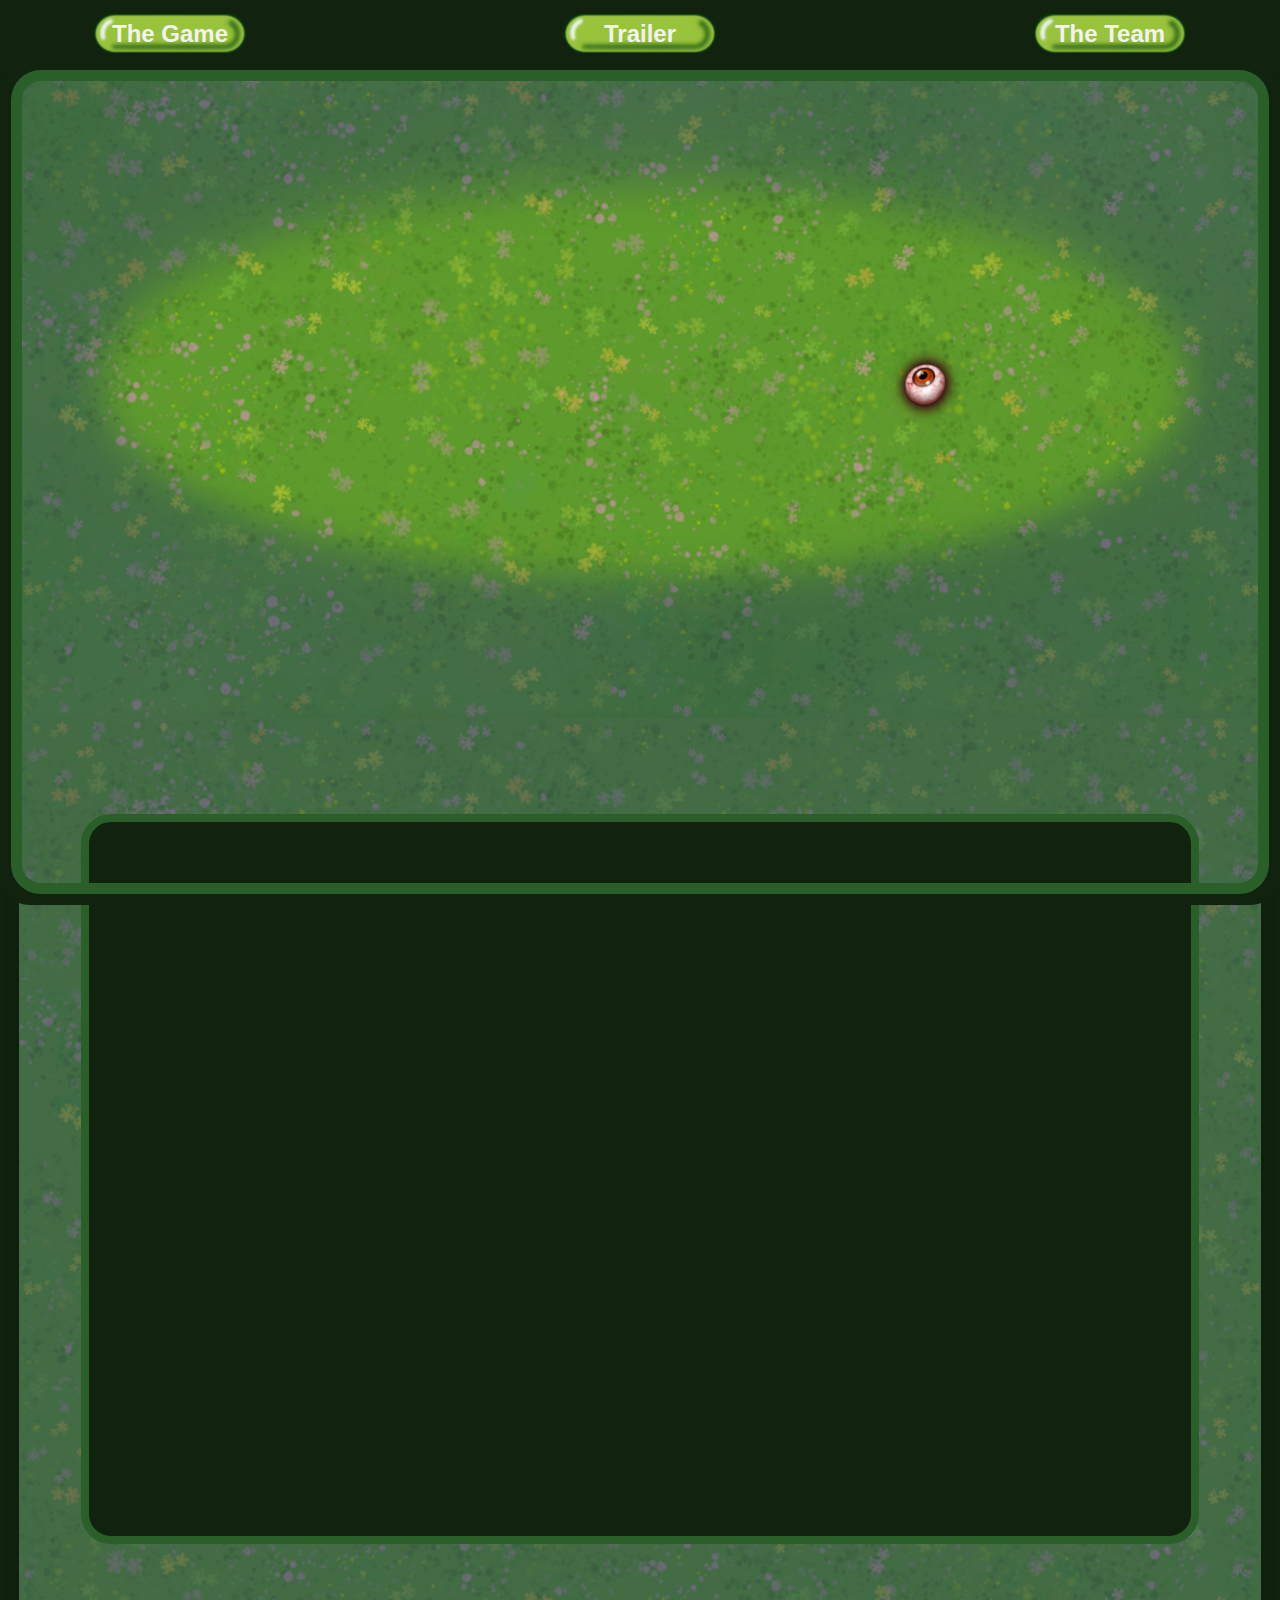
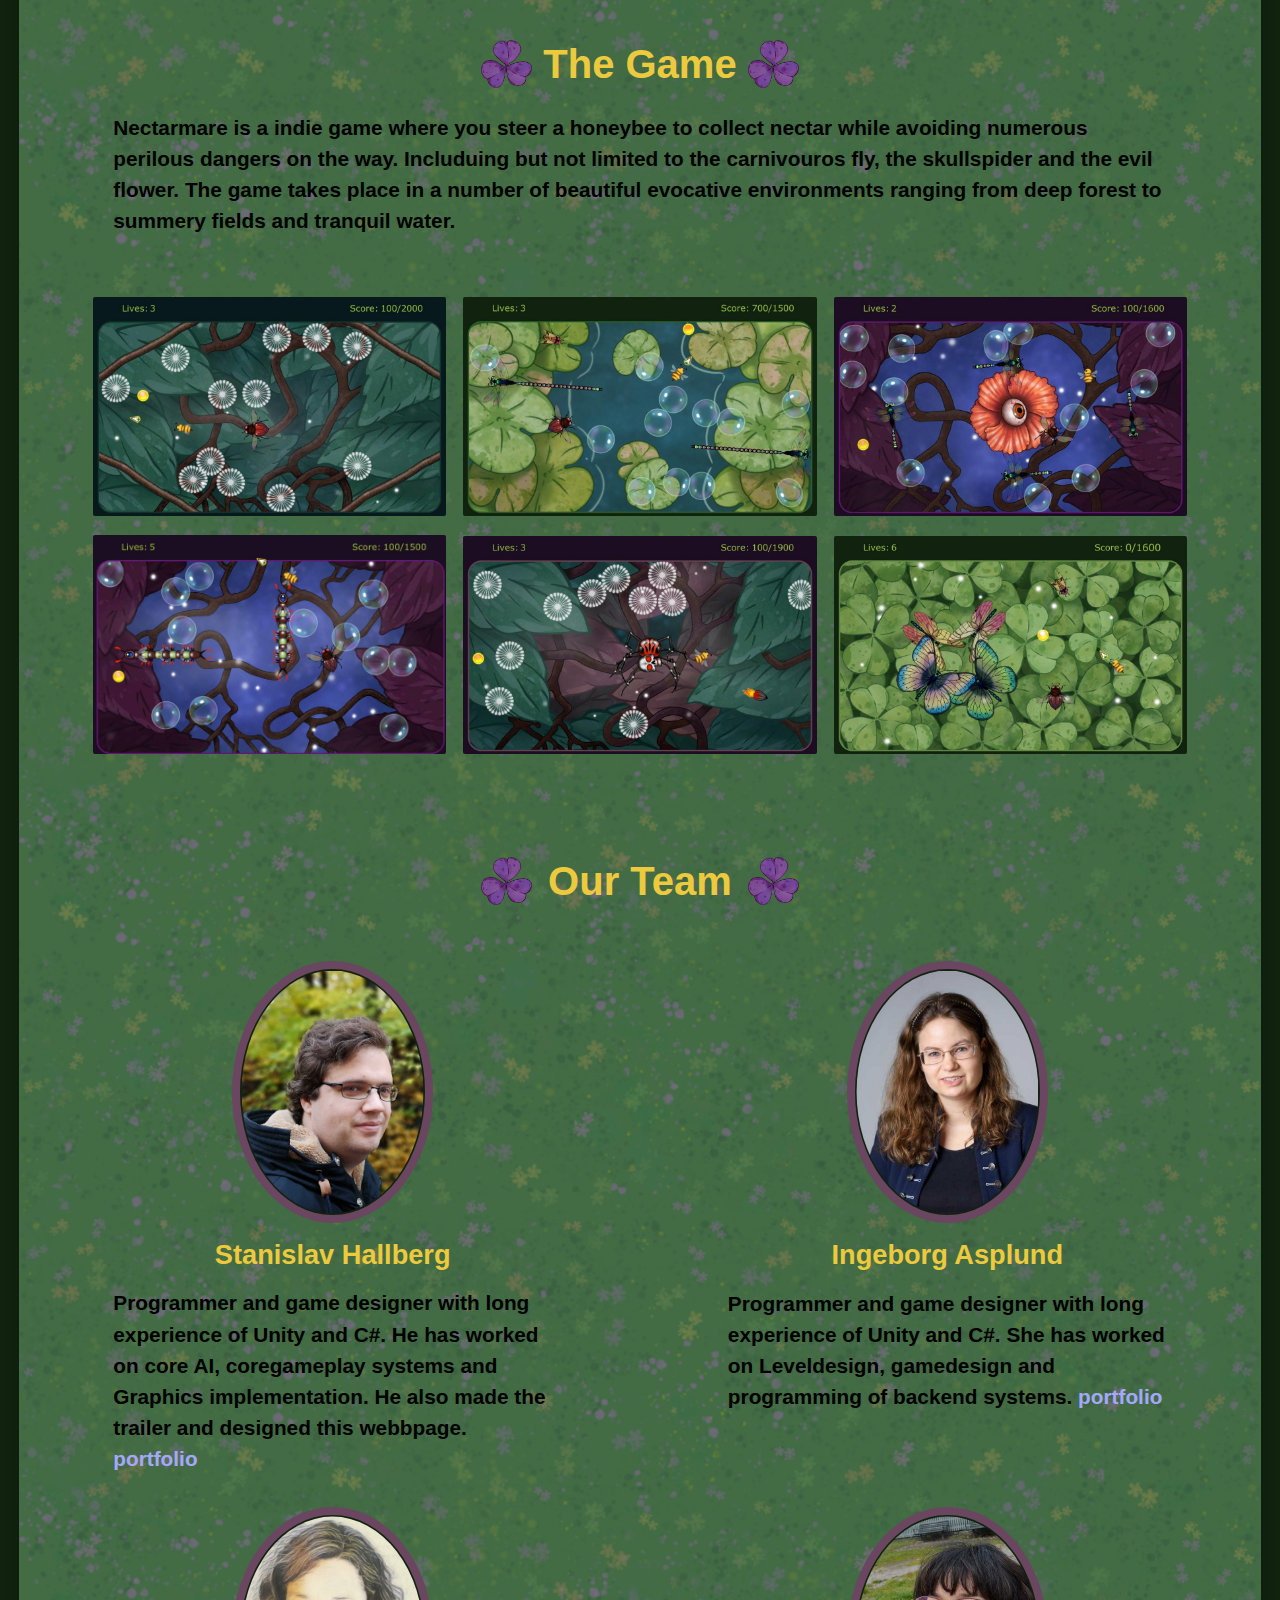
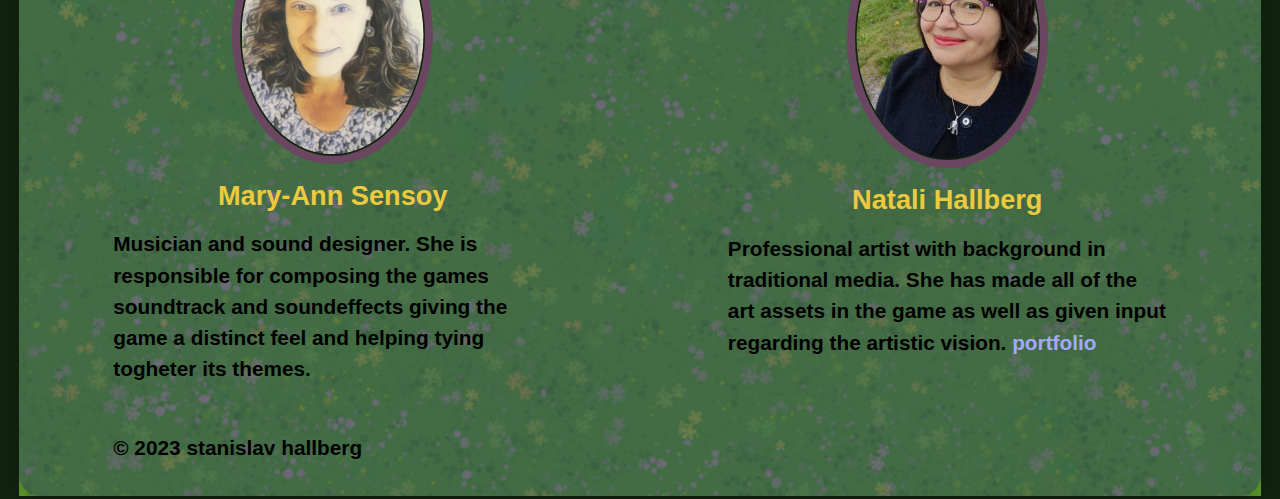
==== index.html @ 650ddcc2 "no message" ====
<!DOCTYPE html>
<html lang="en" dir="ltr">
  <head>
    <meta charset="utf-8">
    <title>Nectarmare</title>
      <link rel="stylesheet" href="https://cdn.jsdelivr.net/npm/bootstrap@4.3.1/dist/css/bootstrap.min.css" integrity="sha384-ggOyR0iXCbMQv3Xipma34MD+dH/1fQ784/j6cY/iJTQUOhcWr7x9JvoRxT2MZw1T" crossorigin="anonymous">
    <link rel="stylesheet" href="./css/index.css">
  </head>
  <body>



    <section class ="main-site">
        <div>
        <div class="background">
        <img class="eye" src="Graphics/IMG_3752.png">
            <img class="titel" src="Graphics/TitelShadow.png">


        </div>
        </div>
        <div class="shadow">
            <div  id="trailer">
                <div><iframe  src="https://www.youtube.com/embed/0ADDSR5HvQ4" title="YouTube video player" frameborder="0" allow="accelerometer; autoplay; clipboard-write; encrypted-media; gyroscope; picture-in-picture; web-share" allowfullscreen></iframe></div>
              </div>

              <div  id="game">
                  <div class=""><div class="row"><img class="clover col left_clover" src="Graphics/cloverLeaf.png">
                  <h1 class="col">The Game</h1><img class="clover right_clover col" src="Graphics/cloverLeaf.png"></div>
                      <p>Nectarmare is a indie game where you steer a honeybee to collect nectar while avoiding numerous perilous dangers on the way. Includuing but not limited to the carnivouros fly, the skullspider and the evil flower. The game takes place in a number of beautiful evocative environments ranging from deep forest to summery fields and tranquil water. </p>
                      </div>


                  <div class="images">
                    <img class ="screenshot"src="./Graphics/1s.jpg" alt="screenshot 1">
                    <img class ="screenshot"src="./Graphics/2s.jpg" alt="screenshot 2">
                    <img class ="screenshot"src="./Graphics/3s.jpg" alt="screenshot 3">
                      <img class ="screenshot"src="./Graphics/4s.jpg" alt="screenshot 4">
                      <img class ="screenshot"src="./Graphics/5s.jpg" alt="screenshot 5">
                      <img class ="screenshot"src="./Graphics/6s.jpg" alt="screenshot 6">
                  </div>

              </div>

              <div  id="team">
                  <div class="row team_titel"><img class="clover col left_clover" src="Graphics/cloverLeaf.png"> <h1 class="col">Our Team</h1><img class="clover right_clover col" src="Graphics/cloverLeaf.png"></div>
              <div class="row">
                  <div class="col left bio">

                  <img class ="portrait" src="./Graphics/stanislav.jpg" alt="Stanislav">
                  <div ><h3>Stanislav Hallberg</h3><p>Programmer and game designer with long experience of Unity and C#. He has worked on core AI, coregameplay systems and Graphics implementation. He also made the trailer and designed this webbpage. <a class="link" href="http://stanirandom.github.io//">portfolio </a></p></div>
                </div>
                <div class="col right bio">

                  <img class ="portrait"src="./Graphics/Ingeborg.jpg" alt="Ingeborg">
                  <div ><h3>Ingeborg Asplund</h3><p>Programmer and game designer with long experience of Unity and C#. She has worked on Leveldesign, gamedesign and programming of backend systems. <a class="link" href="https://www.ingeborgasplund.eu/">portfolio </a></p></div>
                </div>

              </div>
              <div class="row">

                <div class="col left bio">

                  <img class ="portrait" src="Graphics/mary-ann.jpg" alt="Mary-Ann">
                  <div ><h3>Mary-Ann Sensoy</h3><p>Musician and sound designer. She is responsible for composing the games soundtrack and soundeffects giving the game a distinct feel and helping tying togheter its themes.
</p></div>
                </div>
                  <div class="col right bio">

                  <img class ="portrait" src="./Graphics/natali.jpg" alt="Natali">
                    <div ><h3>Natali Hallberg</h3><p>Professional artist with background in traditional media. She has made all of the art assets in the game as well as given input regarding the artistic vision. <a class="link" href="http://hallbergfaux.se//">portfolio</a></p></div>
                </div>
              </div>
                  <footer class="">
        <p>&copy; 2023 stanislav hallberg<p>
    </footer>
              </div>

            </div>

    </section>
       <section id = "heading-banner" class ="heading-style">
        <nav class = "navbar navbar-lg">
          <a class = "nav-item active" href="#game">The Game</a>
          <a  class = "nav-item" href="#trailer">Trailer</a>
          <a  class = "nav-item" href="#team" >The Team</a>
        </nav>
           <div id="window"><div ><div class="popup"><img src="" class="large-image" alt=""></div>

               </div>
           </div>
    </section>

  </body>

    <script  src="code.jquery.com_jquery-3.7.0.min.js"></script>
   <script src="Source/indexCode.js"></script>
    <script src="indexScript.js"></script>
</html>
---- css/index.css ----
body{
    
    background-color: #11220f;
    padding: 1.2rem;
}
.background{
    position: relative;
}
 .titel{
  width: auto;
  height : auto;
  max-height: 100%;
  max-width: 100%;
    
    
    background-image: url("../Graphics/TitelImage.png");
    background-size: contain;
    border-radius:21px 21px 0 0;
   
}
.shadow{
    background-image: url("../Graphics/Shadow.png");
     border-radius:0 0 21px 21px;
    
    
}
iframe { 
  width: 100%;
  aspect-ratio: 16 / 9;
    height: 75vh;
     
}
#trailer{
    width: 90%;
    
    margin: auto;
    
    padding-top: 6rem;
    
   
}
#trailer div{
    margin: auto;
    
    padding: 1rem;
     color: #2b5f29;
    border: 0.5rem solid;
    border-radius: 30px;
    background-color: #11220f;
}
h1{
  font-size: 2.5rem;
  font-weight: bold;
  padding: 0;
    color:#edca3d;
}
h2{
  font-size: 2rem;
  font-weight: bold;
 
    color:#edca3d;
}
h3{
  font-size: 1.7rem;
  font-weight: bold;
 margin-top: 1rem;
    margin-bottom: 0;
    color:#edca3d;
}
p{
  text-align: left;
    color: black;
    margin:  2rem;
    margin-top: 1rem;
     font-size: 1.3rem;
   font-weight: bold;
}

.row{
   margin: auto;
    /*display: flex;*/
    width: 100%;
  
}
.col{
    
    flex: 1;
   
    box-sizing: border-box;
    padding: 0;
    
}
.col .dark{
     height: 100%;

}
.heading-style{
  color:#eafae6;
  padding: 1rem 4rem;
 
  background-size: 300px;
  font-size: 1.5rem;
  font-weight: bold;
  background-repeat: repeat-x;
}
.nav-item{
    width: 9.5rem;
  color: #eafae6;
    background-image: url(../Graphics/butten1.png);
     background-size:cover;
     background-repeat:no-repeat;
    background-position: center;
    
    padding:0.1rem;
}
a:active  {
   background-image: url(../Graphics/butten2.png);
}
.main-site{
  
  
  text-align: center;
    
  background-color: #eafae6;
    background-image:url("../Graphics/BackGroundImage.jpg");
    background-repeat: repeat-y;
    background-size: contain;
    /* border-style: solid;
    color: #2b5f29;
    border: 0.5rem solid;
    border-radius: 30px;;*/
   margin-bottom: -1rem;
    
}
#heading-banner {
    position: fixed;
    top: 0;
    left: 0;
    width: 100%;
   height: 100%;
    padding: 0;
    pointer-events: none;
    
}
.navbar{
    margin:0 auto;
    text-align: center;
   padding: 14px calc(5% + 30px);
    background-color: #11220f;
    pointer-events:auto;
}
.navbar a {
  float: left;
  display: block;
  color: #f2f2f2;
  text-align: center;
   
 
  text-decoration: none;
}
#window{
  min-height: calc(100vh - 55px);
    width: 100%;
    /*background-color: none;*/
    color: #11220f;
    border: 1rem solid;
    border-radius: 30px;
    margin-top: -0.5rem;
    /*margin: -0.5rem -0.5rem;*/
}
#window div{
    color: #2b5f29;
    border: 0.7rem solid;
     border-radius: 30px;
     height: calc(100vh - 4.8rem);
    width: calc(100% + 0.6rem);
     margin: -0.3rem;
}
#game{
    padding-top:6rem;
    width: 90%;
    margin: auto;
}
.screenshot{
  
  padding:  5px;
  border-radius: 7px;
    margin: 0.1rem;
    margin-top: 0.5rem;
}
.images{
  
  /*width: calc(90% + 10px);*/
     margin: auto;
    margin-top: 3rem;
  
}
.clover{
   object-fit:contain;
width:auto;
height: 3rem;
    padding: 0;
    
    
}
.left_clover{
    margin-right: 3rem;
    left: calc(30% - 5rem);
}
.right_clover{
   margin-left: 3rem;
    right: calc(30% - 5rem); 
}
#team{
    width: 90%;
    margin: auto;
   
    padding: 0;
    display: grid;
    padding-top: 6rem;
    
}
.team_titel{
    margin-bottom: 3rem;
}
.portrait{
  
    width: 40%;
  border-radius: 50%;
    border-width: 1rem;
    border: 0.5rem solid;
    padding: 0.1rem;
    background-color: #11220f;
     color: #6b4661;
}
.leftclover{
  width: 7%;
  position: absolute;
  left: 92%;
  top:15%;
  transform:rotate(45deg);
}
.rightclover{
  width: 7%;
  position: absolute;
  right: 92%;
  top:15%;
  transform: rotate(-45deg);
}
.eye{
    
    width: 7%;
   position: absolute;
  left: 69.5%;
  top:45.5%;
     margin: 0px auto;
    background-image: ;
}
.dark{
    
    background-color: #11220f;
     border-style: solid;
    color: #2b5f29;
    border: 0.5rem solid;
    border-radius: 30px;
    margin: auto ;
    padding-top: 1rem;
    
}
.bio .dark{
    margin: 0;
    
    padding-bottom: 10%;
    
}
.dark p{
    color: white;
   
    
}
.bio{
    margin: 0 5%;
    
    font-size: 1.2rem;
   font-weight: bold;
}
.popup{
    opacity: 0;
     background-color: rgba(0, 0, 0, 0.75);;
     width: 100%;
   height: calc(100% + 0.5rem)!important;
    border-width: 0!important;
    margin-bottom: 3rem !important;
}
.large-image{
    
    pointer-events: none;
    width: 100%;
    height: 100%;
    object-fit:contain;
    overflow: hidden;
    border-radius: 5rem;
   padding: 1rem;
    
    
   
}

.popup.active{
    opacity: 1;
    pointer-events:auto;
}
footer{
   margin-left: 0;
    
}

a.link{
    color: #a4a8fd;
     text-decoration: none;
}
a.link:hover,
a.link:focus {
    color: #6b4661;
}
@media (min-width: 767px){
    .screenshot{
        width: 32.5%;
    }
    .right{
        margin-right: 0;
    }
    .left{
        margin-left: 0;
    }
    
}@media (max-width: 775px){
    .screenshot{
        width: 48%;
    }
    .row{
        flex-direction: column;
    }
    .bio{
        margin: 0;
    }.clover{
        display: none;
    }
    .navbar{
        padding: 14px 1px;
        }
    
}@media (max-width: 475px){
    .screenshot{
        width: 100%;
    }.screenshot{
        width: 100%;
    }.navbar{
        flex-direction: column;
            margin: 5px;
        margin-top: 0;
    }
    
}@media (max-width: 377px){
    .screenshot{
        width: 100%;
    }
    
}
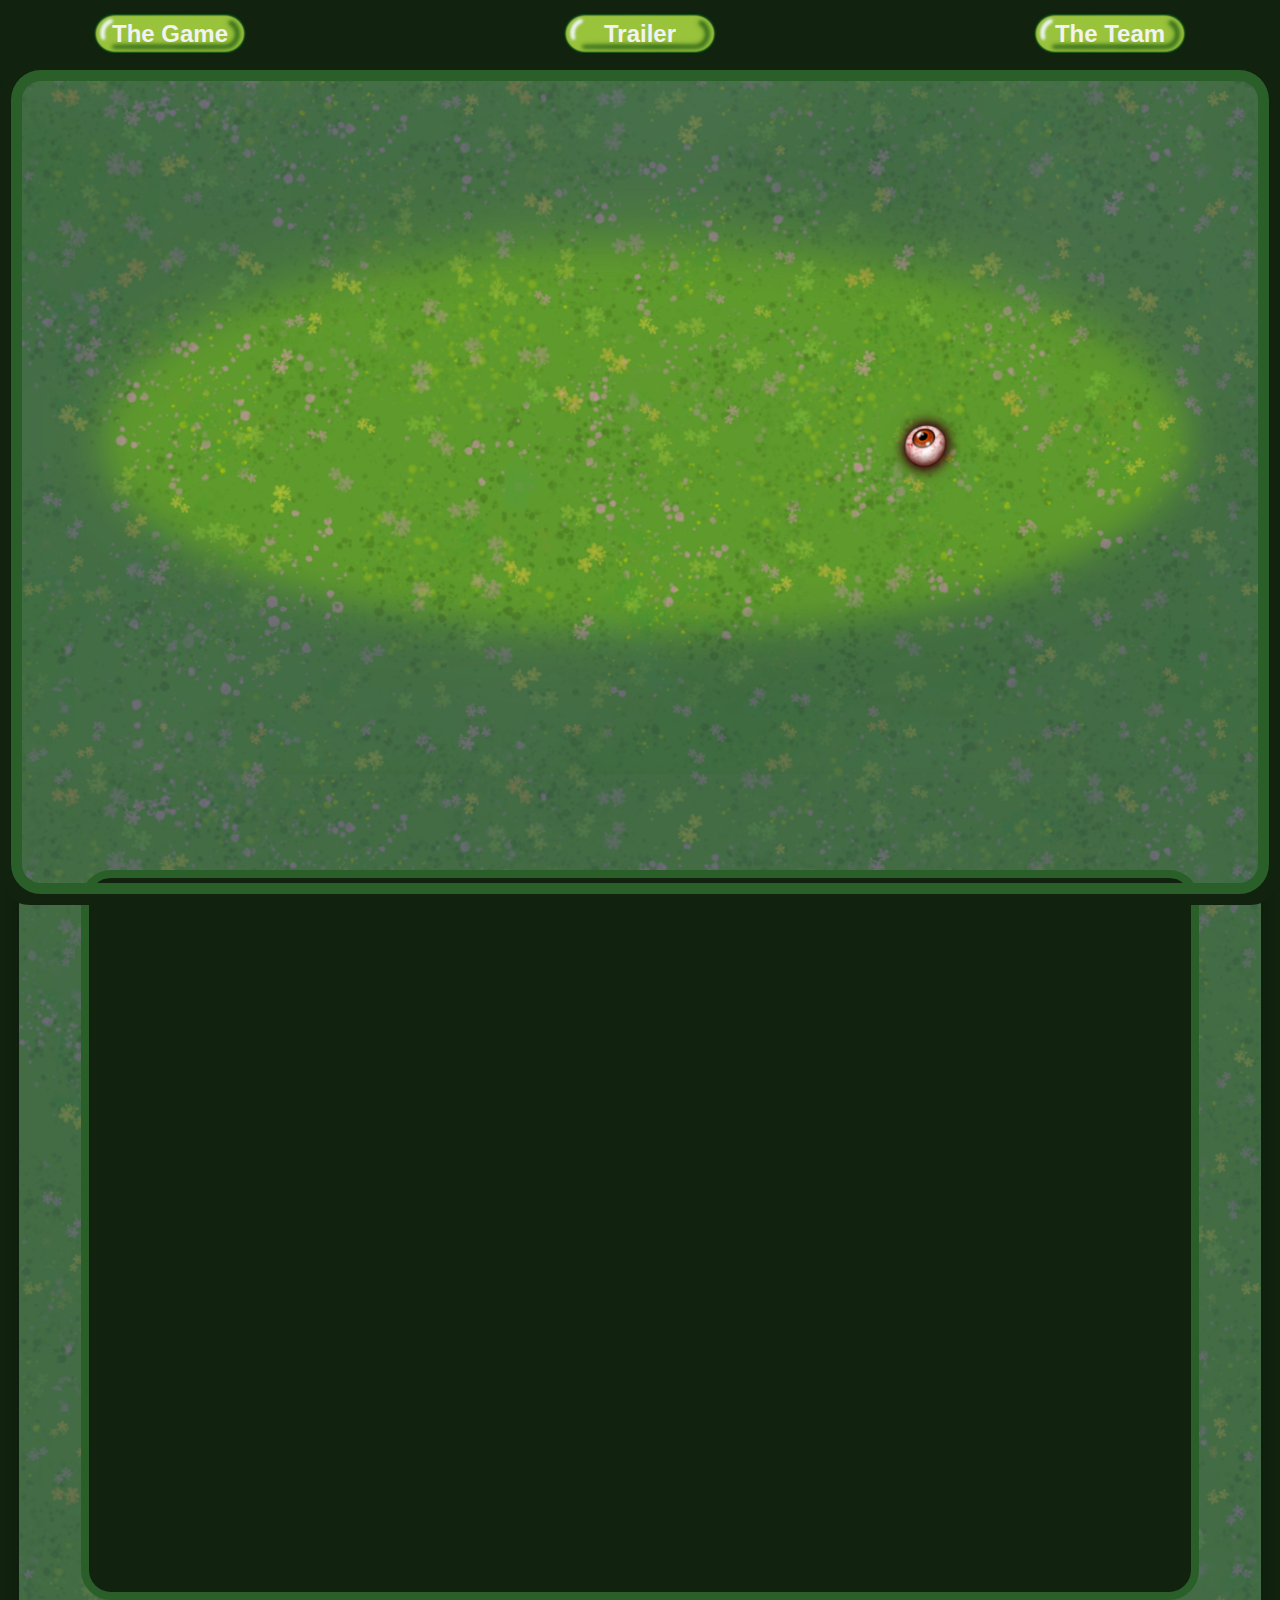
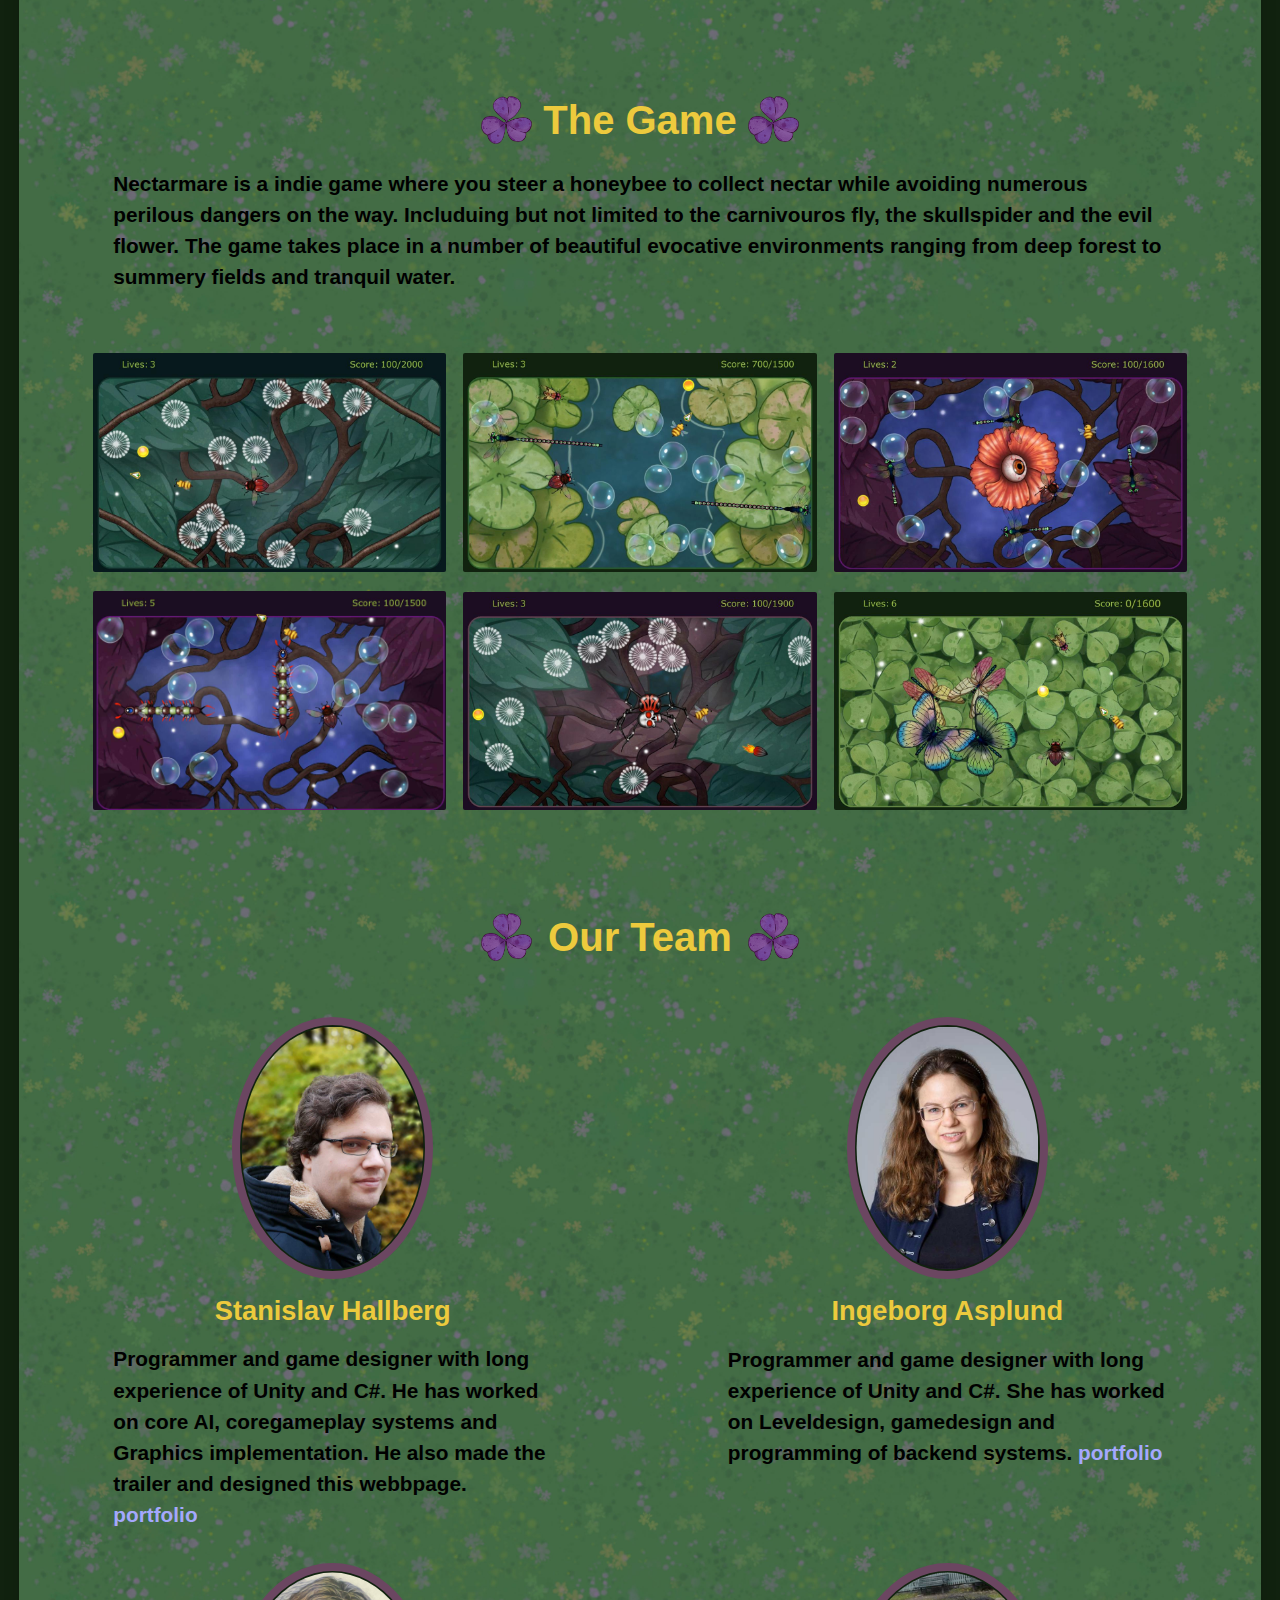
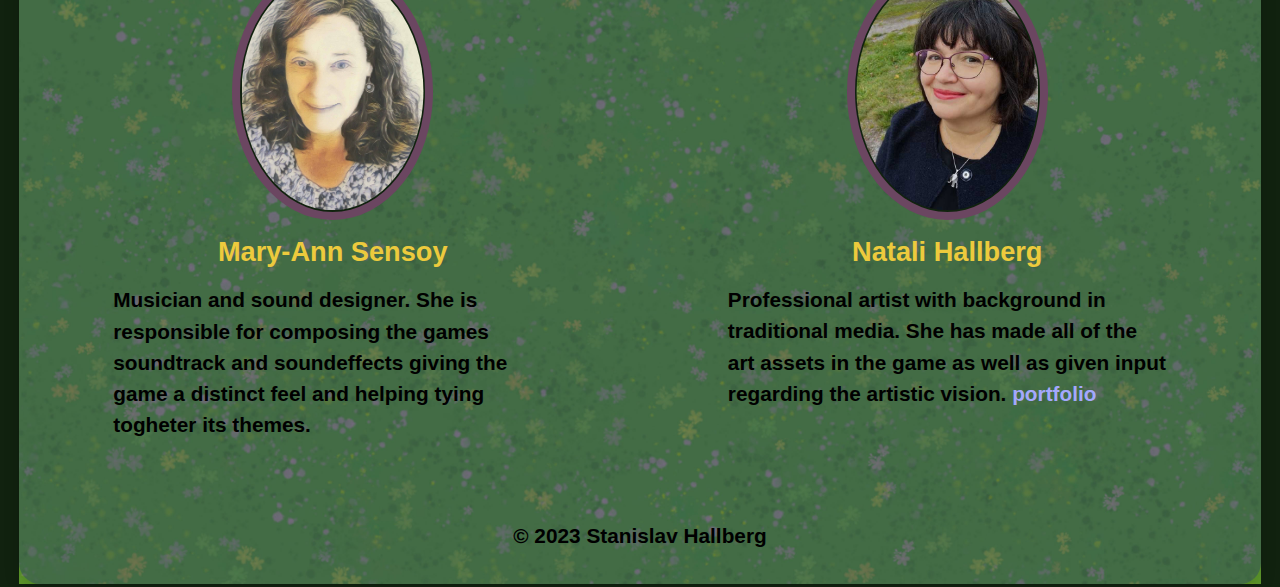
==== commit 11eb9a36: "footer fix" ====
--- a/index.html
+++ b/index.html
@@ -72,7 +72,7 @@
                 </div>
               </div>
                   <footer class="">
-        <p>&copy; 2023 stanislav hallberg<p>
+        <p>&copy; 2023 Stanislav Hallberg<p>
     </footer>
               </div>
 
--- a/css/index.css
+++ b/css/index.css
@@ -4,6 +4,7 @@
     padding: 1.2rem;
 }
 .background{
+    padding-top: 3.5rem;
     position: relative;
 }
  .titel{
@@ -252,7 +253,7 @@
     width: 7%;
    position: absolute;
   left: 69.5%;
-  top:45.5%;
+  top: calc(46.5% + 1.75rem);
      margin: 0px auto;
     background-image: ;
 }
@@ -311,8 +312,11 @@
     pointer-events:auto;
 }
 footer{
-   margin-left: 0;
-    
+  
+    margin-top: 2rem;
+}
+footer p{
+    text-align: center;
 }
 
 a.link{
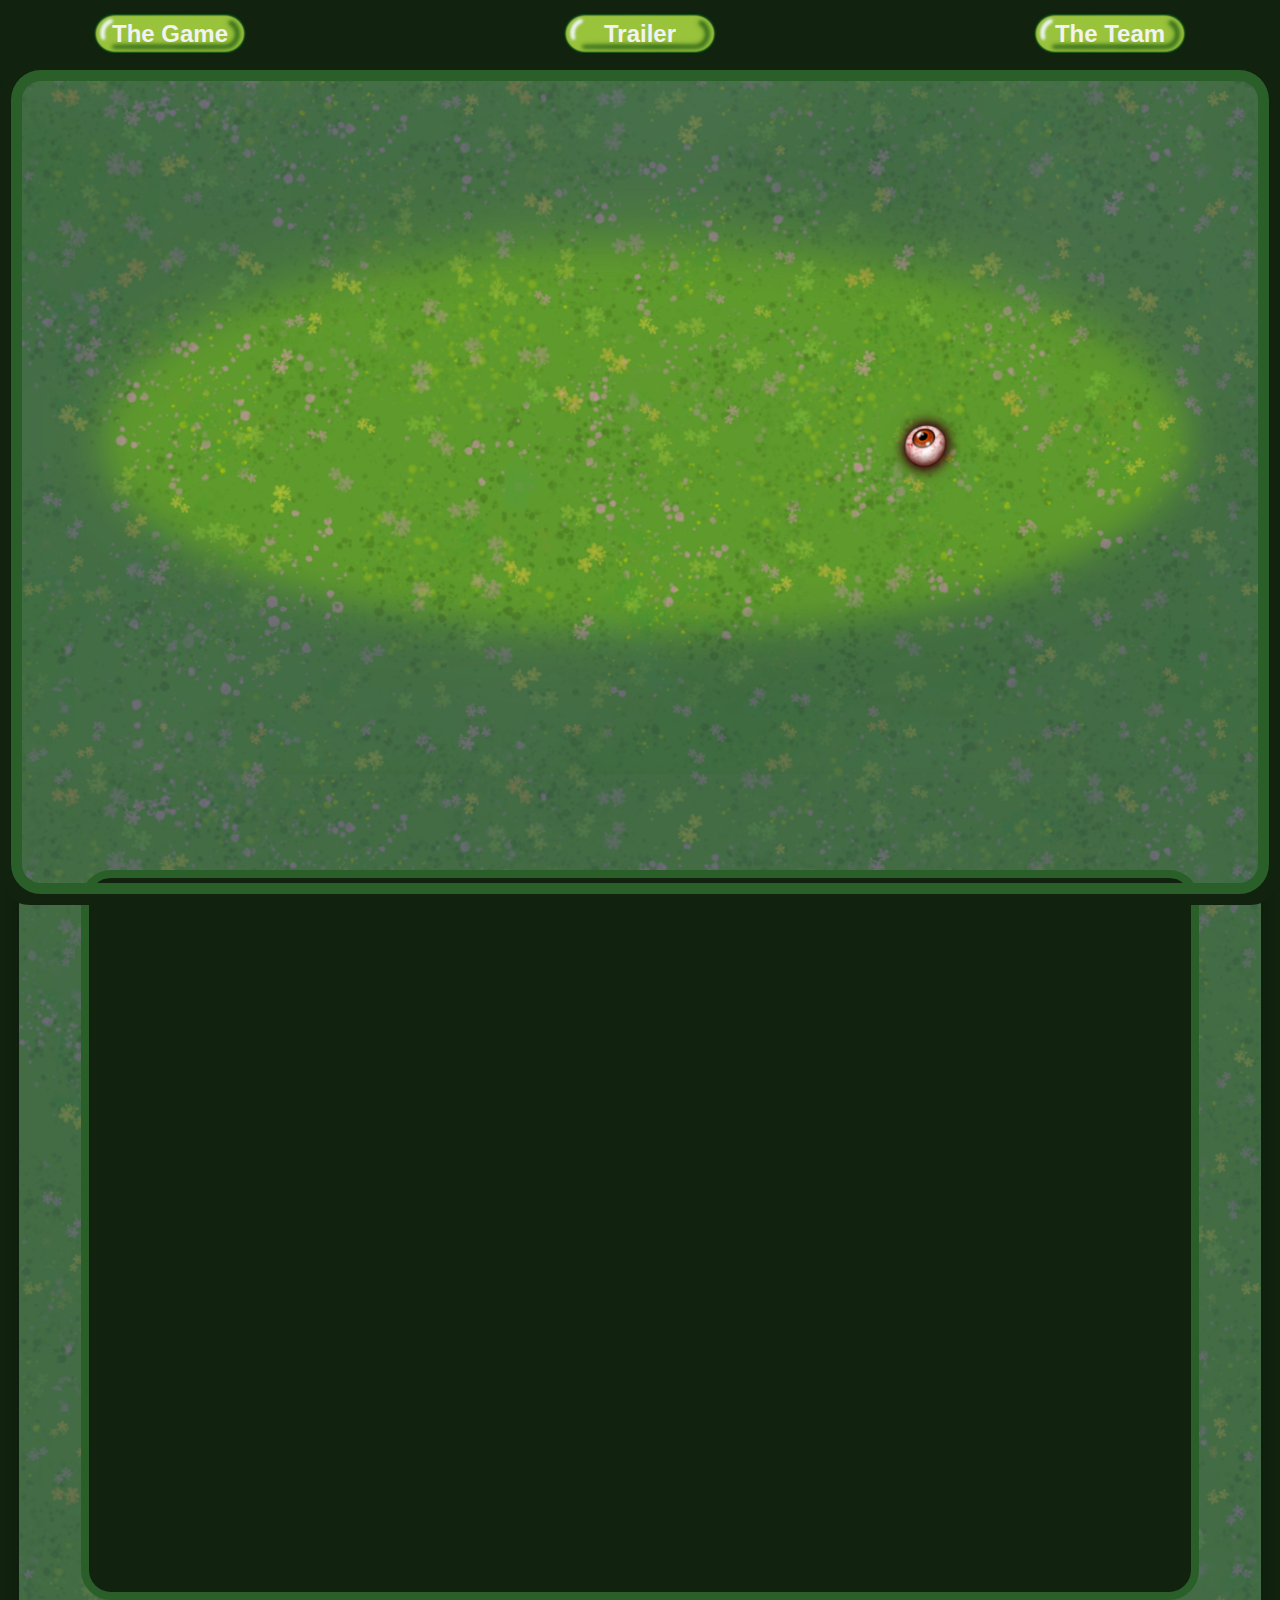
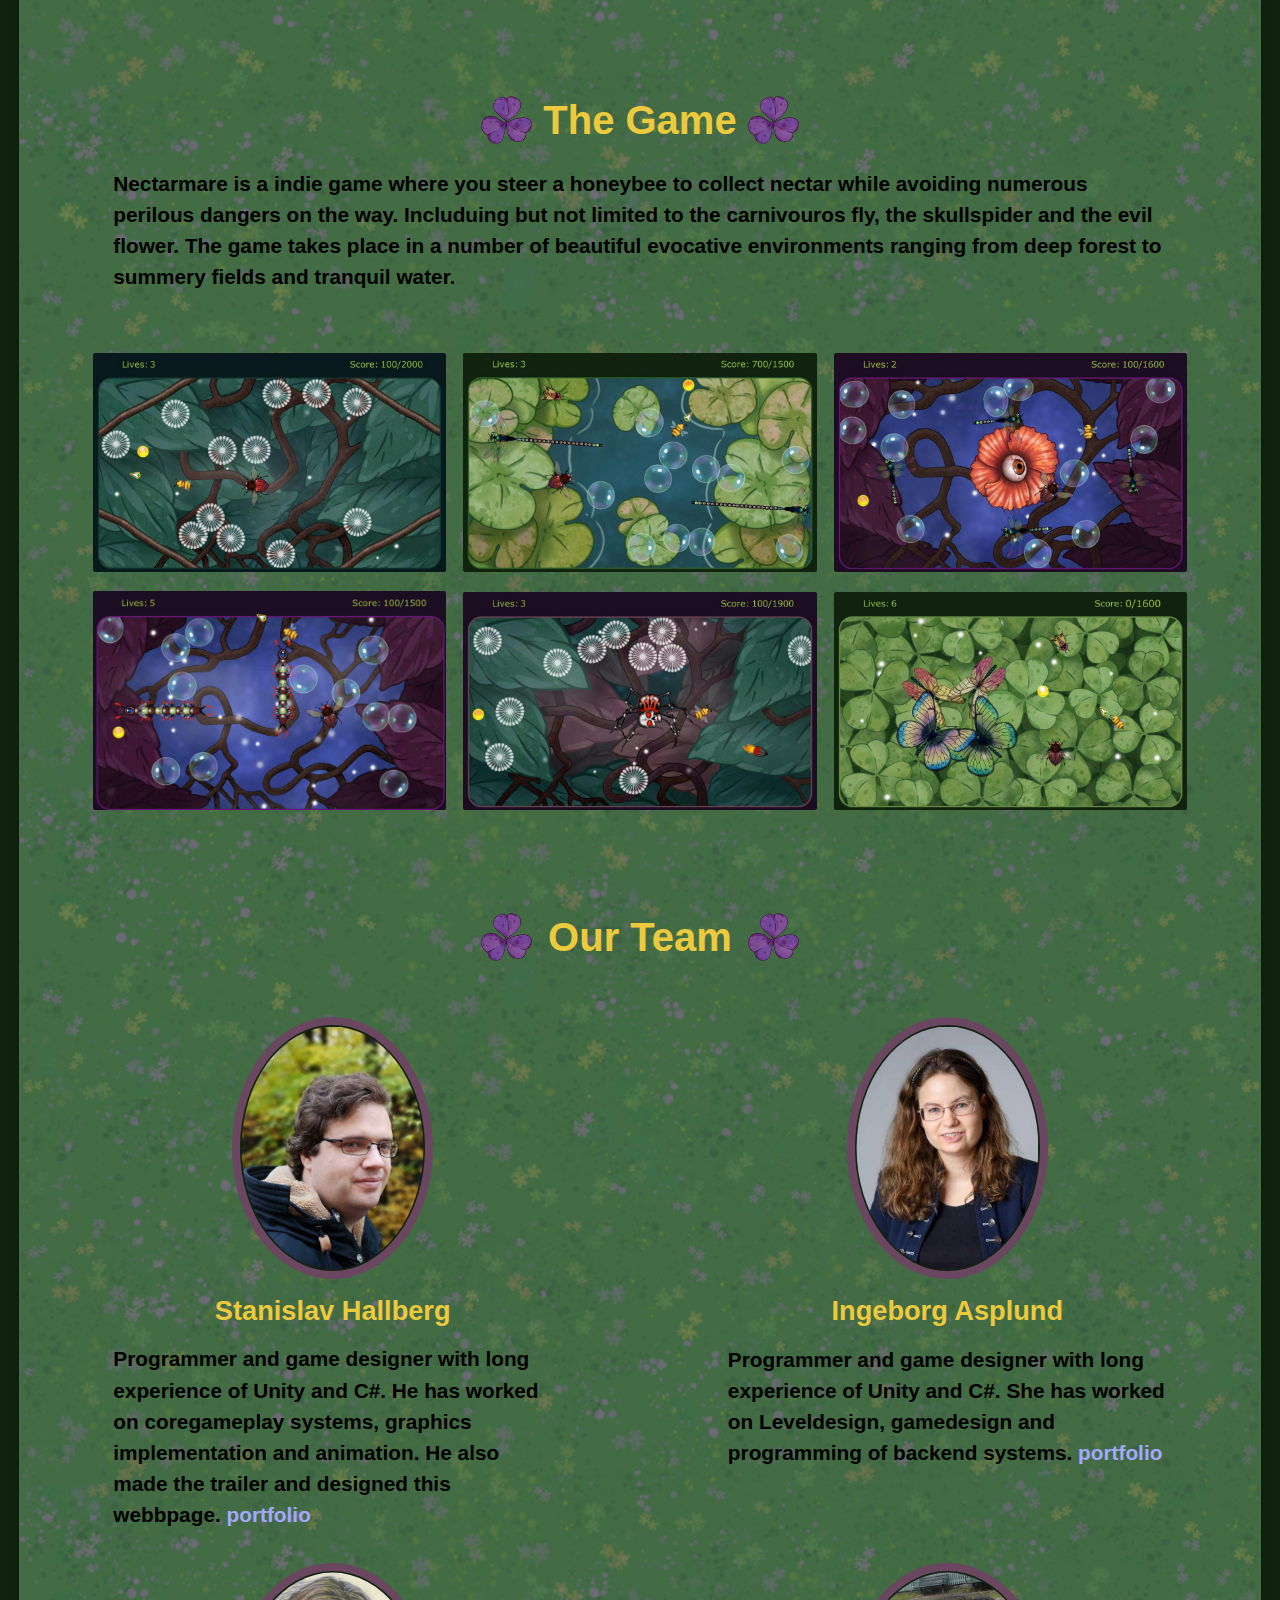
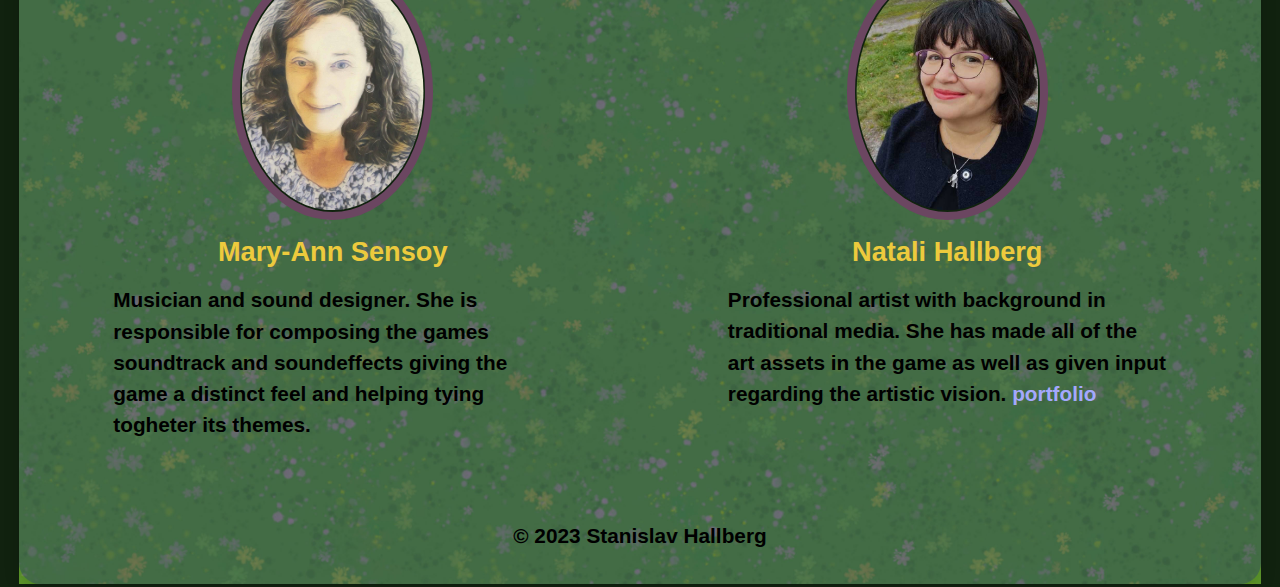
==== commit ee1b8283: "no message" ====
--- a/index.html
+++ b/index.html
@@ -48,7 +48,7 @@
                   <div class="col left bio">
 
                   <img class ="portrait" src="./Graphics/stanislav.jpg" alt="Stanislav">
-                  <div ><h3>Stanislav Hallberg</h3><p>Programmer and game designer with long experience of Unity and C#. He has worked on core AI, coregameplay systems and Graphics implementation. He also made the trailer and designed this webbpage. <a class="link" href="http://stanirandom.github.io//">portfolio </a></p></div>
+                  <div ><h3>Stanislav Hallberg</h3><p>Programmer and game designer with long experience of Unity and C#. He has worked on coregameplay systems, graphics implementation and animation. He also made the trailer and designed this webbpage. <a class="link" href="http://stanirandom.github.io//">portfolio </a></p></div>
                 </div>
                 <div class="col right bio">
 
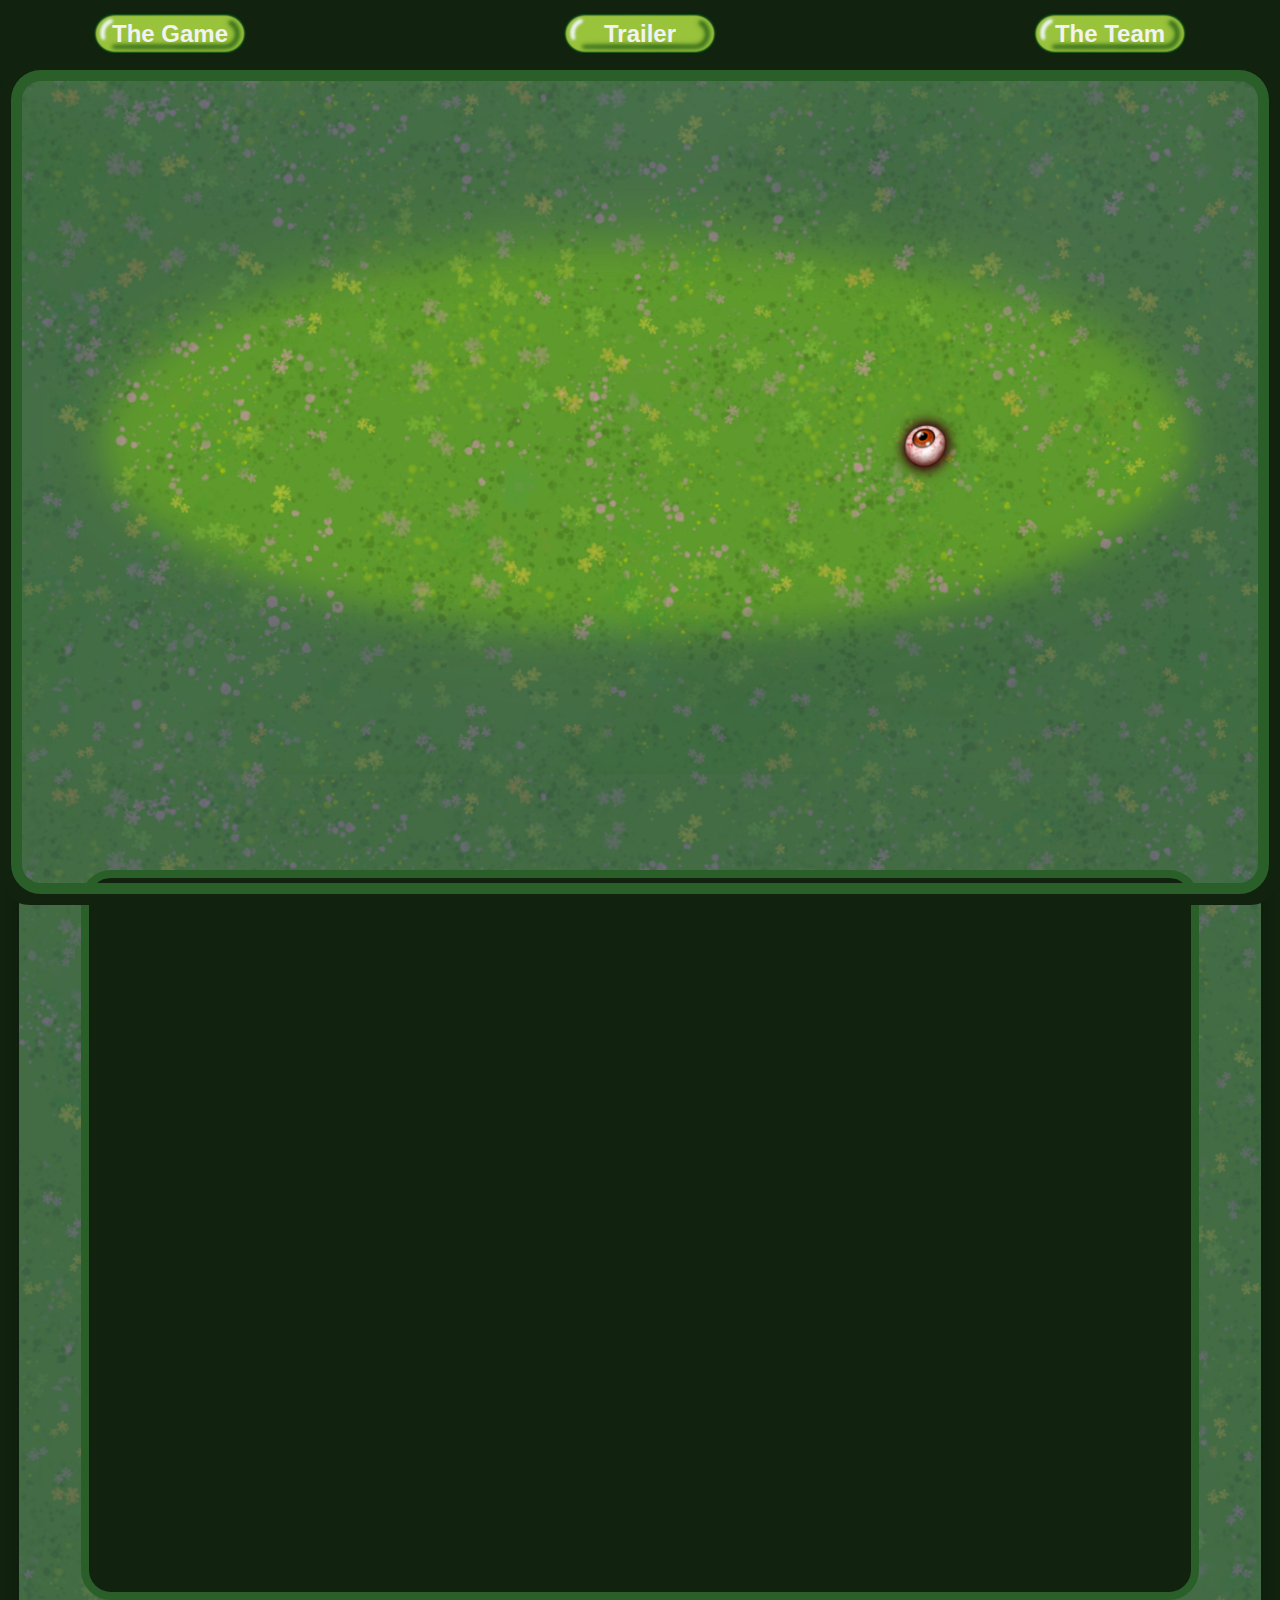
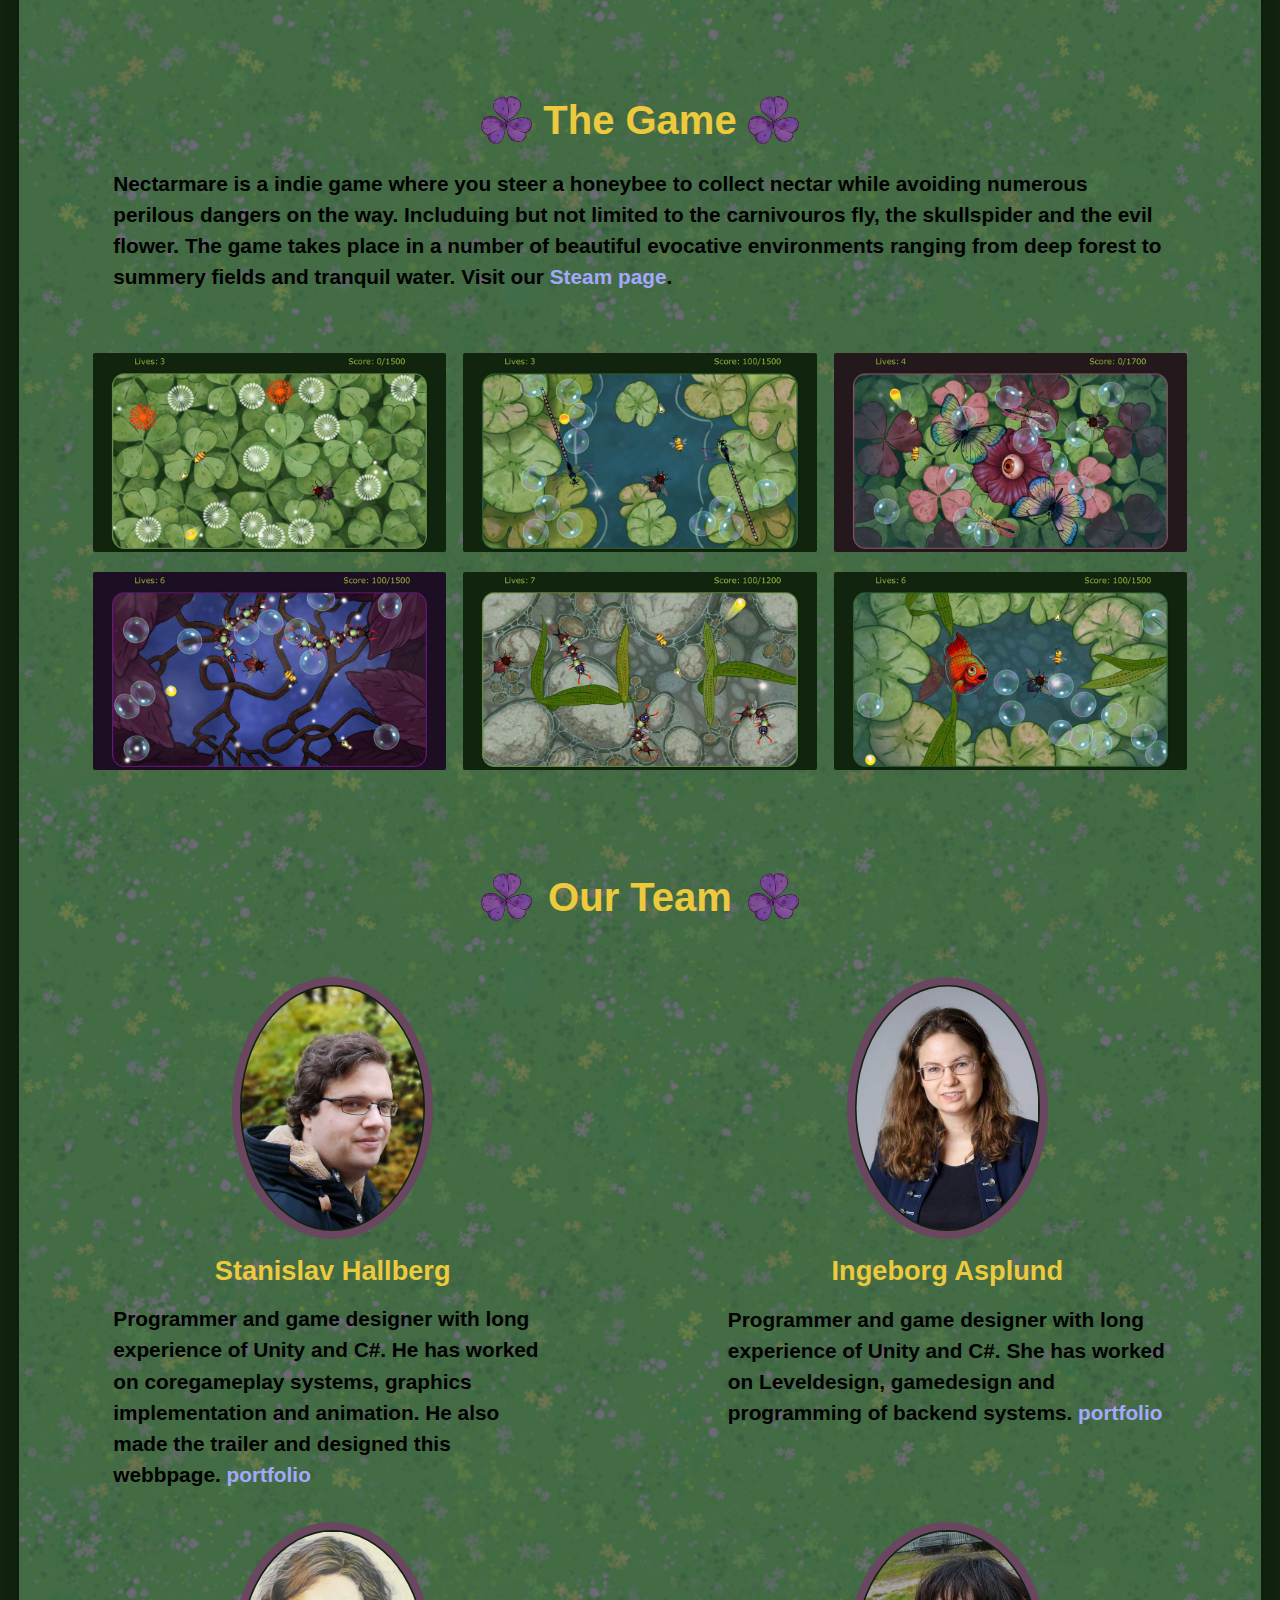
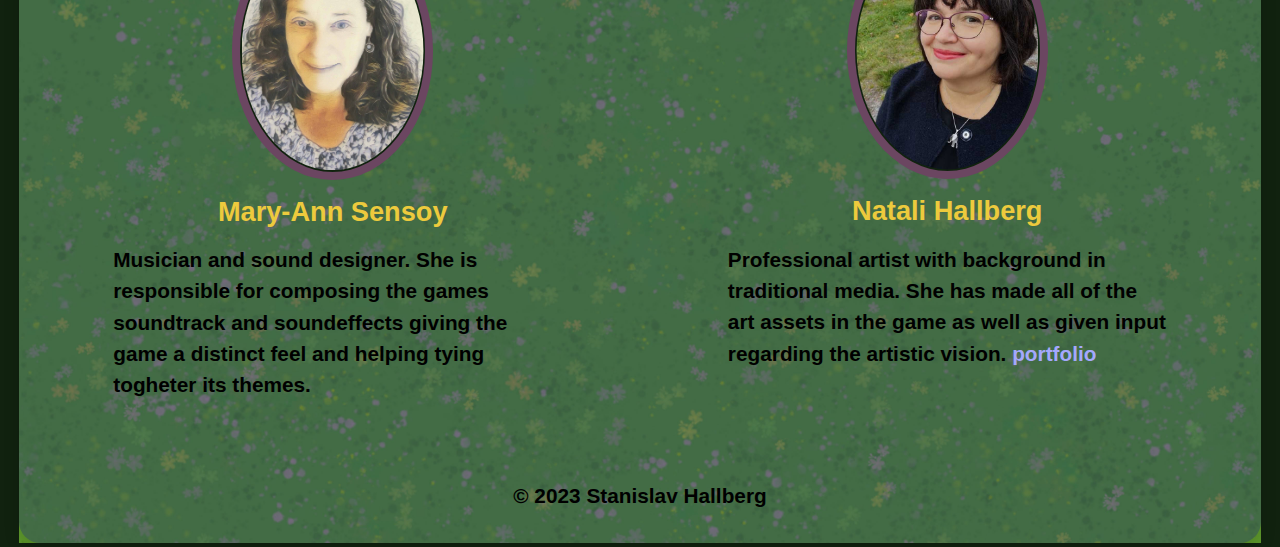
==== commit 72745625: "no message" ====
--- a/index.html
+++ b/index.html
@@ -21,13 +21,13 @@
         </div>
         <div class="shadow">
             <div  id="trailer">
-                <div><iframe  src="https://www.youtube.com/embed/0ADDSR5HvQ4" title="YouTube video player" frameborder="0" allow="accelerometer; autoplay; clipboard-write; encrypted-media; gyroscope; picture-in-picture; web-share" allowfullscreen></iframe></div>
+                <div><iframe  src="https://www.youtube.com/embed/eQs8dbzzf6Q" title="YouTube video player" frameborder="0" allow="accelerometer; autoplay; clipboard-write; encrypted-media; gyroscope; picture-in-picture; web-share" allowfullscreen></iframe></div>
               </div>
 
               <div  id="game">
                   <div class=""><div class="row"><img class="clover col left_clover" src="Graphics/cloverLeaf.png">
                   <h1 class="col">The Game</h1><img class="clover right_clover col" src="Graphics/cloverLeaf.png"></div>
-                      <p>Nectarmare is a indie game where you steer a honeybee to collect nectar while avoiding numerous perilous dangers on the way. Includuing but not limited to the carnivouros fly, the skullspider and the evil flower. The game takes place in a number of beautiful evocative environments ranging from deep forest to summery fields and tranquil water. </p>
+                      <p>Nectarmare is a indie game where you steer a honeybee to collect nectar while avoiding numerous perilous dangers on the way. Includuing but not limited to the carnivouros fly, the skullspider and the evil flower. The game takes place in a number of beautiful evocative environments ranging from deep forest to summery fields and tranquil water. Visit our <a class="link" href="https://store.steampowered.com/app/2813220/Nectarmare/">Steam page</a>.</p>
                       </div>
 
 
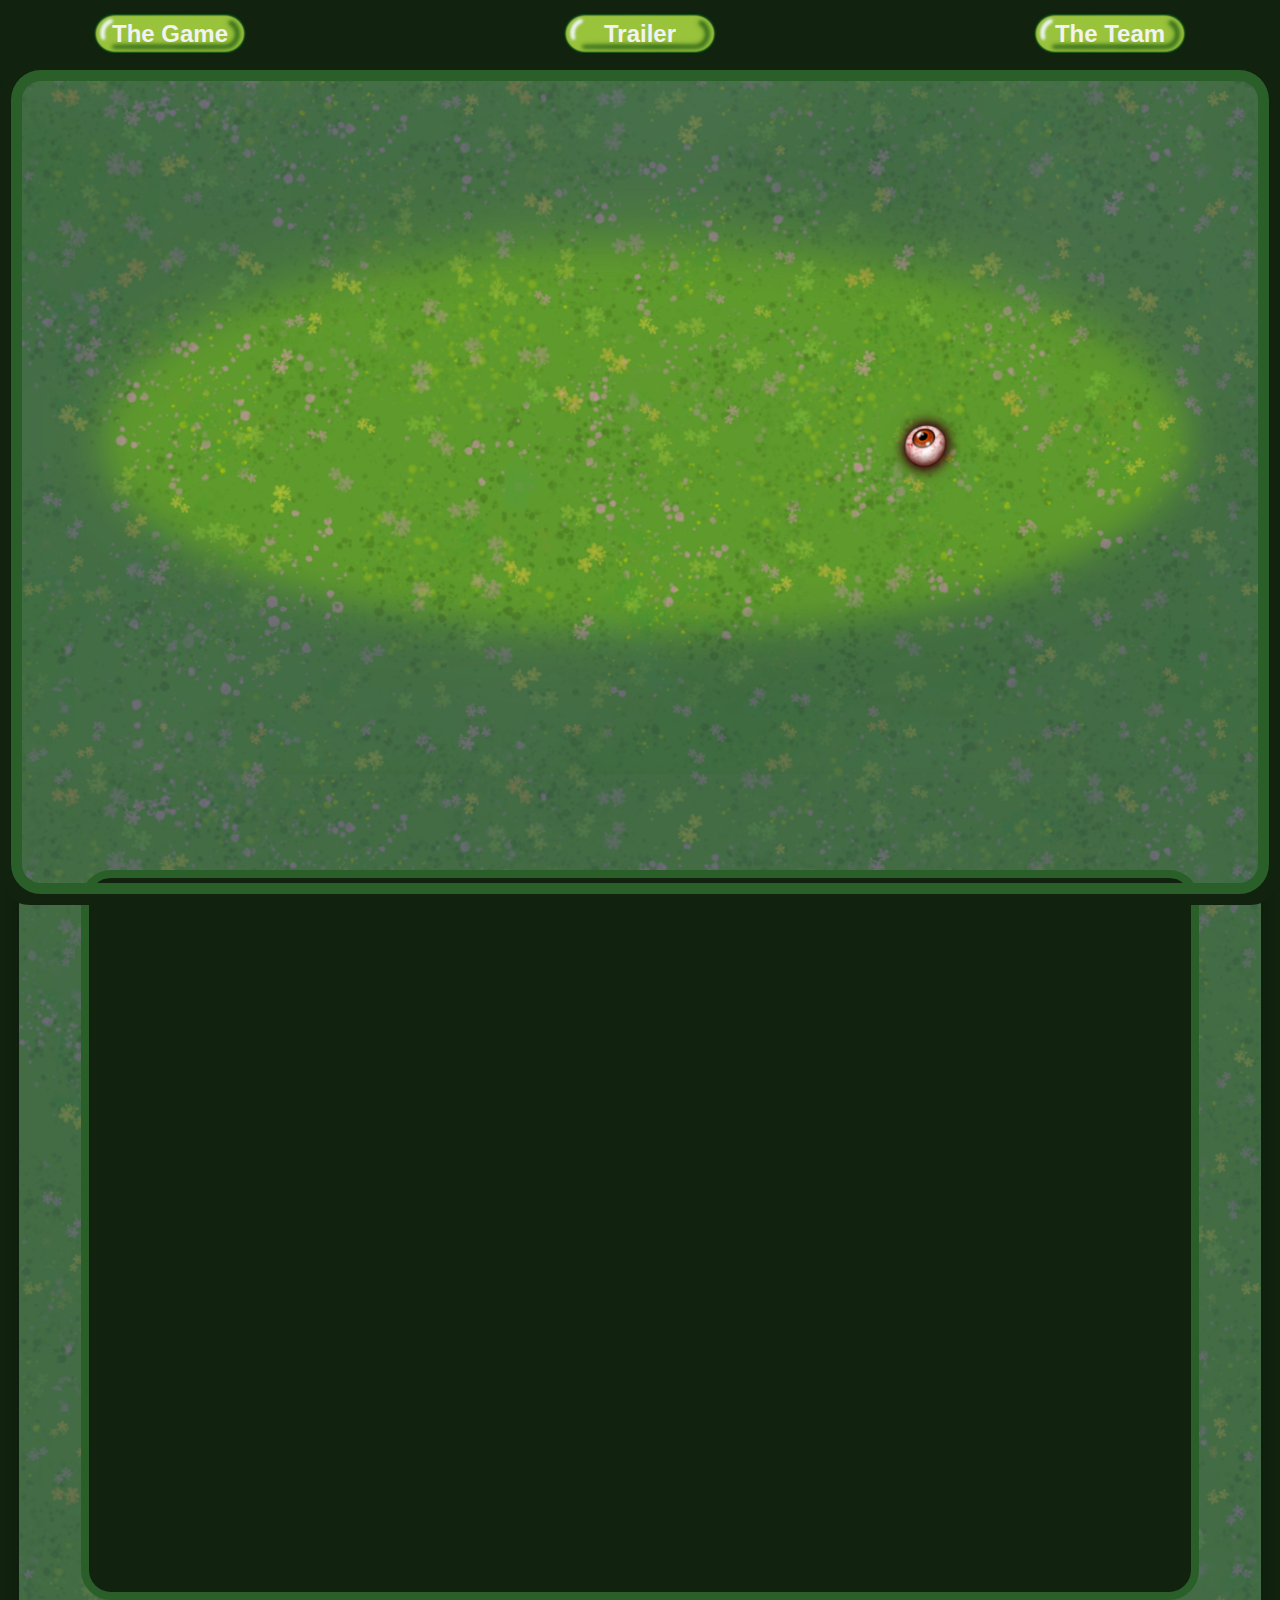
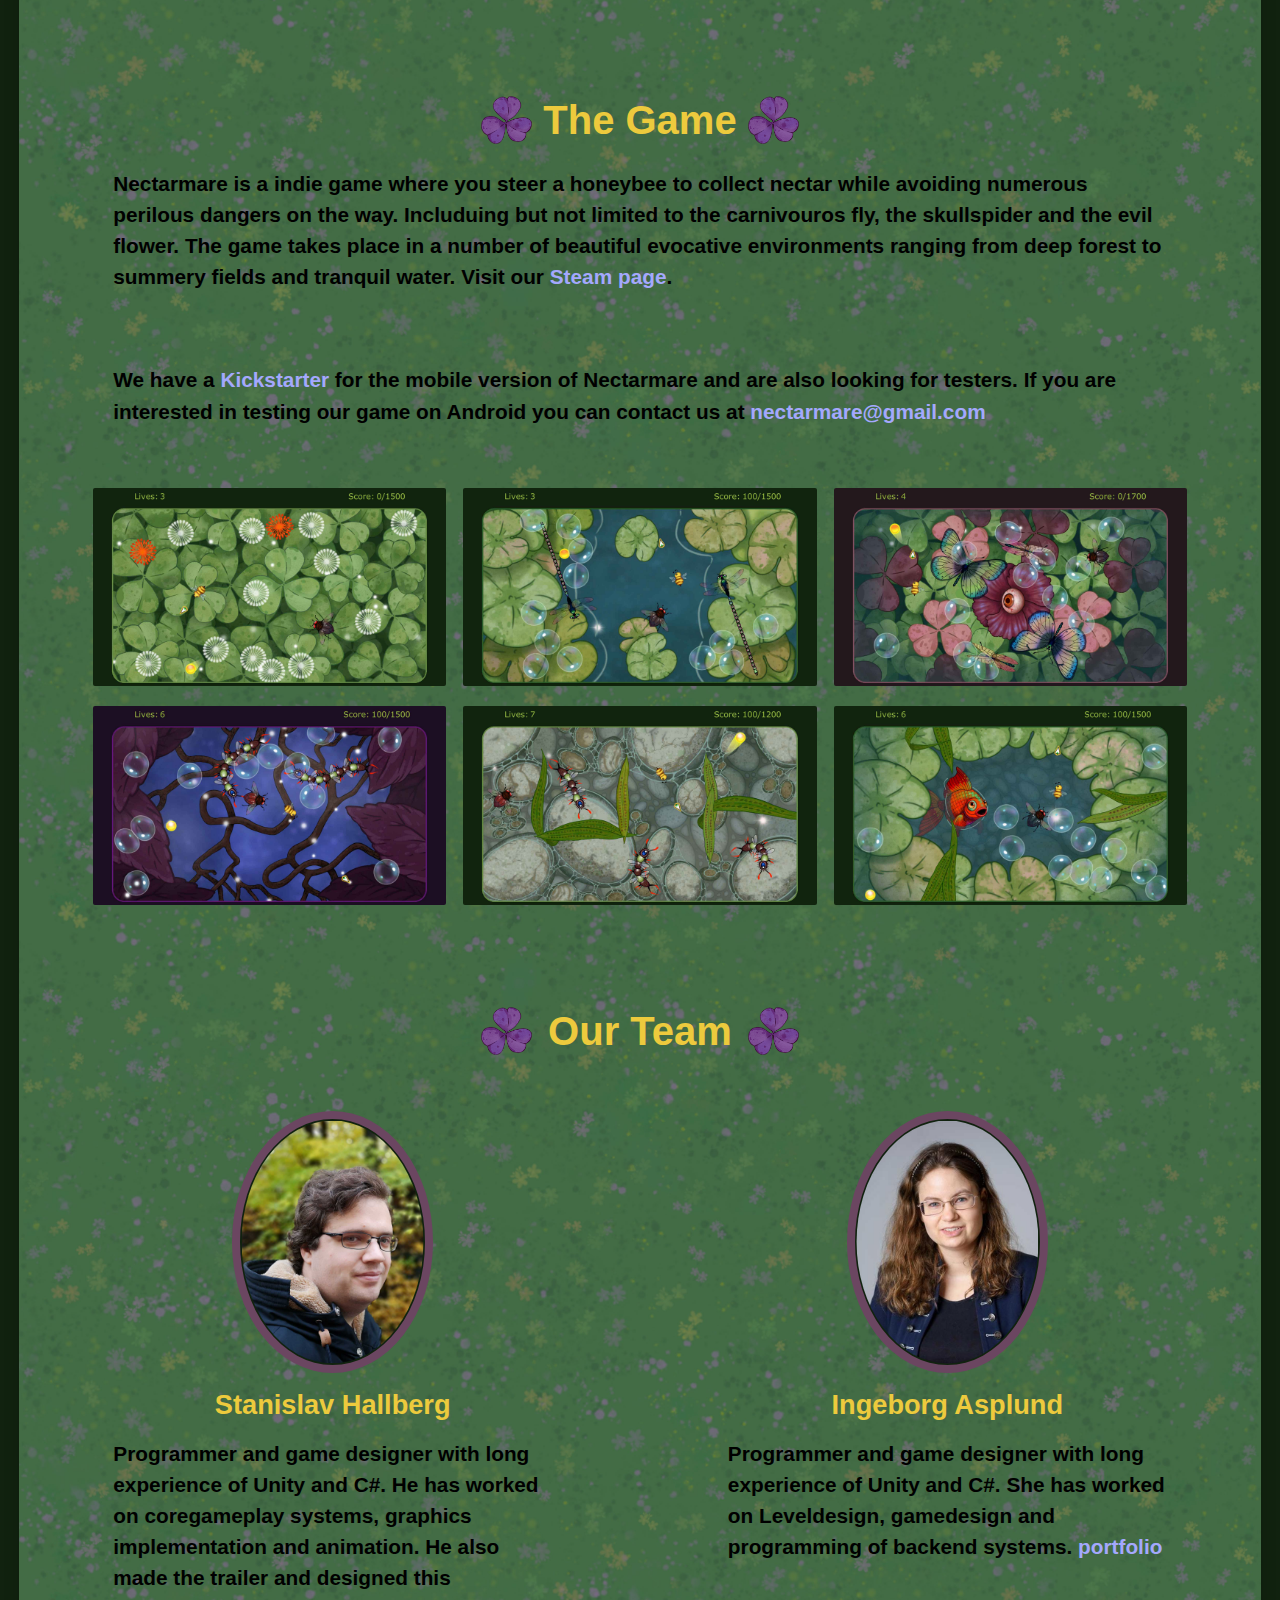
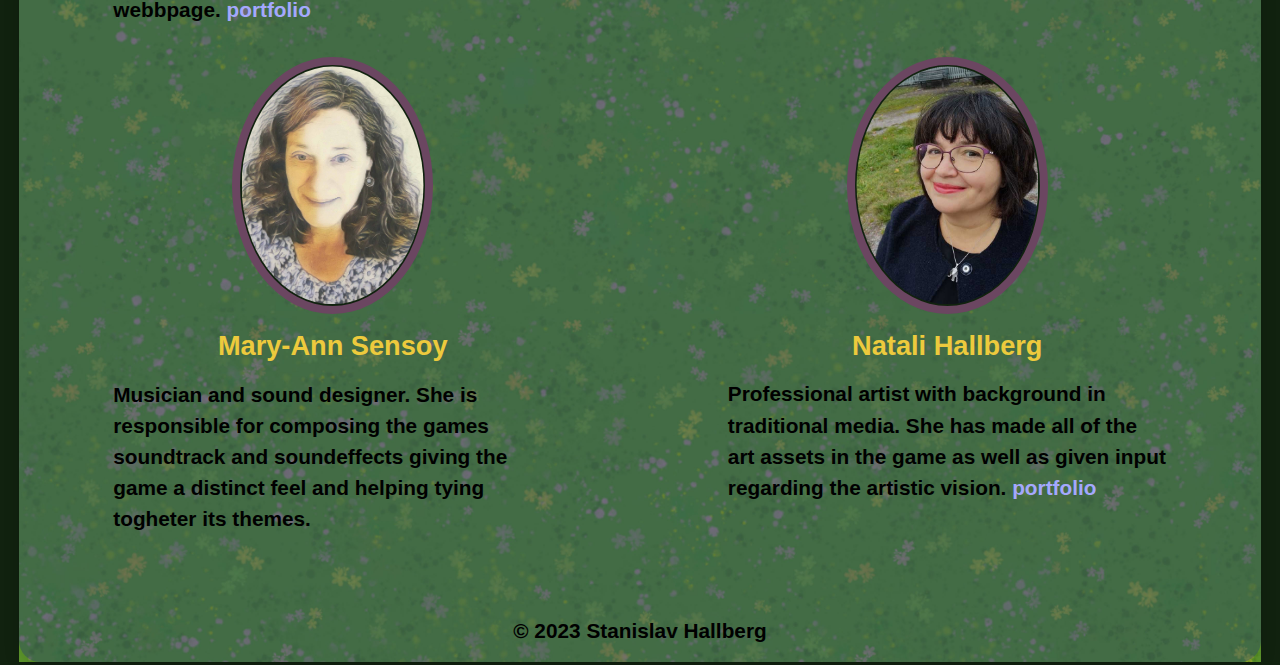
==== commit 01008bba: "kickstarter uppdate" ====
--- a/index.html
+++ b/index.html
@@ -3,6 +3,7 @@
   <head>
     <meta charset="utf-8">
     <title>Nectarmare</title>
+      <link rel="icon" href="Graphics/favicon.ico" type="image/x-icon">
       <link rel="stylesheet" href="https://cdn.jsdelivr.net/npm/bootstrap@4.3.1/dist/css/bootstrap.min.css" integrity="sha384-ggOyR0iXCbMQv3Xipma34MD+dH/1fQ784/j6cY/iJTQUOhcWr7x9JvoRxT2MZw1T" crossorigin="anonymous">
     <link rel="stylesheet" href="./css/index.css">
   </head>
@@ -21,13 +22,13 @@
         </div>
         <div class="shadow">
             <div  id="trailer">
-                <div><iframe  src="https://www.youtube.com/embed/eQs8dbzzf6Q" title="YouTube video player" frameborder="0" allow="accelerometer; autoplay; clipboard-write; encrypted-media; gyroscope; picture-in-picture; web-share" allowfullscreen></iframe></div>
+                <div><iframe  src="https://www.youtube.com/embed/qbKNx0FQ5PE" title="YouTube video player" frameborder="0" allow="accelerometer; autoplay; clipboard-write; encrypted-media; gyroscope; picture-in-picture; web-share" allowfullscreen></iframe></div>
               </div>
 
               <div  id="game">
                   <div class=""><div class="row"><img class="clover col left_clover" src="Graphics/cloverLeaf.png">
                   <h1 class="col">The Game</h1><img class="clover right_clover col" src="Graphics/cloverLeaf.png"></div>
-                      <p>Nectarmare is a indie game where you steer a honeybee to collect nectar while avoiding numerous perilous dangers on the way. Includuing but not limited to the carnivouros fly, the skullspider and the evil flower. The game takes place in a number of beautiful evocative environments ranging from deep forest to summery fields and tranquil water. Visit our <a class="link" href="https://store.steampowered.com/app/2813220/Nectarmare/">Steam page</a>.</p>
+                      <p>Nectarmare is a indie game where you steer a honeybee to collect nectar while avoiding numerous perilous dangers on the way. Includuing but not limited to the carnivouros fly, the skullspider and the evil flower. The game takes place in a number of beautiful evocative environments ranging from deep forest to summery fields and tranquil water. Visit our <a class="link" href="https://store.steampowered.com/app/2813220/Nectarmare/">Steam page</a>.</p> <br><p>We have a <a class="link" href="https://www.kickstarter.com/projects/ingeborg/nectarmare-for-mobile">Kickstarter</a> for the mobile version of Nectarmare and are also looking for testers. If you are interested in testing our game on Android you can contact us at <a class="link" href="mailto:nectarmare@gmail.com" >nectarmare@gmail.com</a></p>
                       </div>
 
 
--- a/css/index.css
+++ b/css/index.css
@@ -131,6 +131,7 @@
     border: 0.5rem solid;
     border-radius: 30px;;*/
    margin-bottom: -1rem;
+   
     
 }
 #heading-banner {
@@ -182,6 +183,26 @@
     width: 90%;
     margin: auto;
 }
+#Integrity p{
+    text-align: center;
+    padding-top:-6rem;
+    padding-left: 11%;
+    padding-right: 11%;
+    margin: auto;
+    width: 82vw;
+    left: 7vw;
+    height: 20px;
+    margin-top: -18%;
+    margin-bottom: 0;
+    padding-bottom: 10rem;
+    position: absolute;
+    
+}
+.fill{
+   
+ height:  calc(91vh - 58vw);;
+
+}
 .screenshot{
   
   padding:  5px;
@@ -314,9 +335,11 @@
 footer{
   
     margin-top: 2rem;
+    
 }
 footer p{
     text-align: center;
+    margin-bottom: 0;
 }
 
 a.link{
